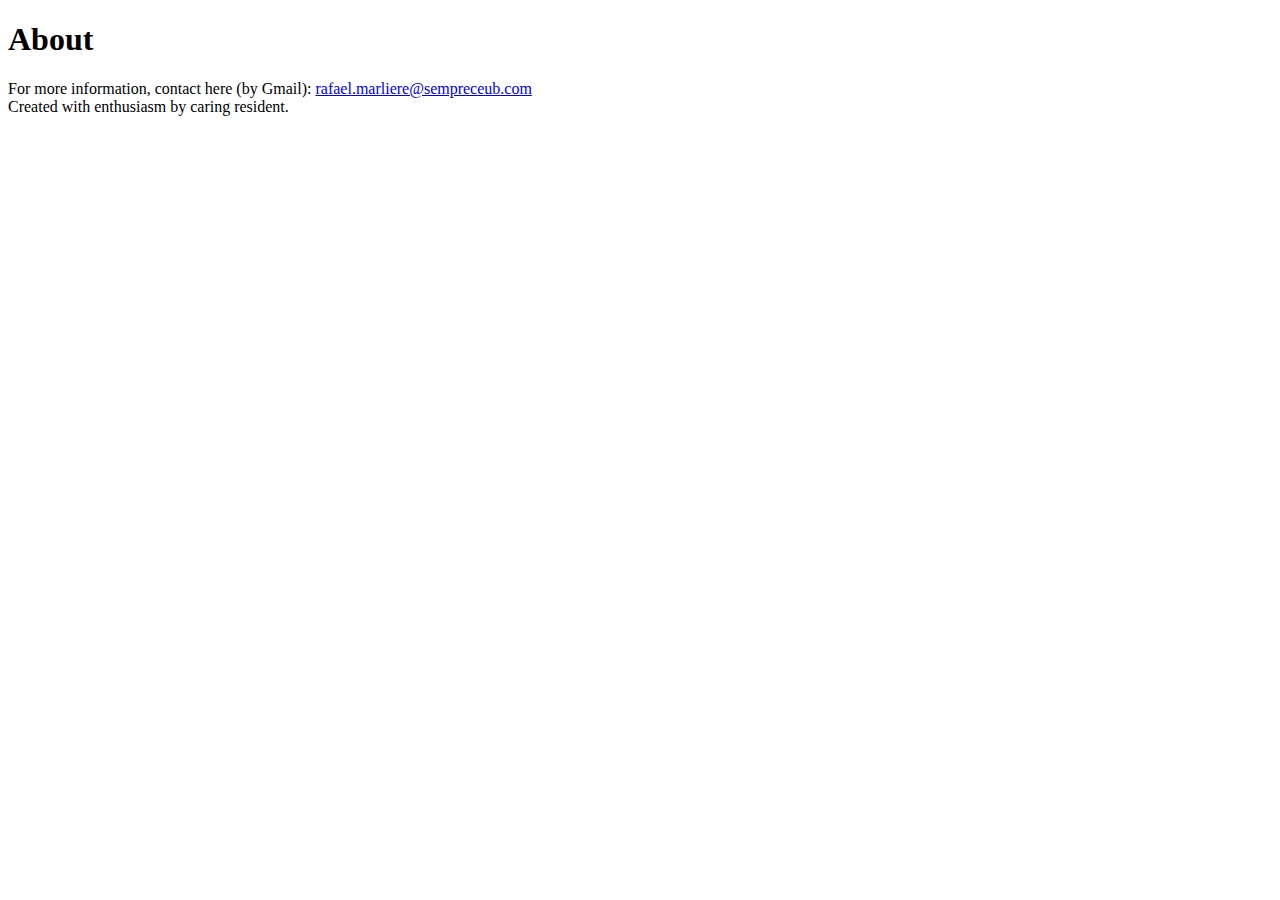
==== links/contact.html @ 8cebcacc "finallyReady" ====
<!DOCTYPE html>

    <html lang="en">

        <head>

            <meta charset="UTF-8">

            <title>

                HELPPY TECH INC.

            </title>

        </head>

        <body>

            <header>

                <h1>

                    About

                </h1>

            </header>

            <main>

                For more information, contact here (by Gmail):

                <a href="https://mail.google.com/mail/?tab=rm&ogbl#inbox?compose=GFrJzkBMGCFMFhbdnTZHklNNpGPrGVVSmtjxjjhLdzgvqFrzjbSPLRmcdHGvVQxFqpML">

                rafael.marliere@sempreceub.com

                </a>

            </main>

            <footer>

                Created with enthusiasm by caring resident.

            </footer>

        </body>

    </html>
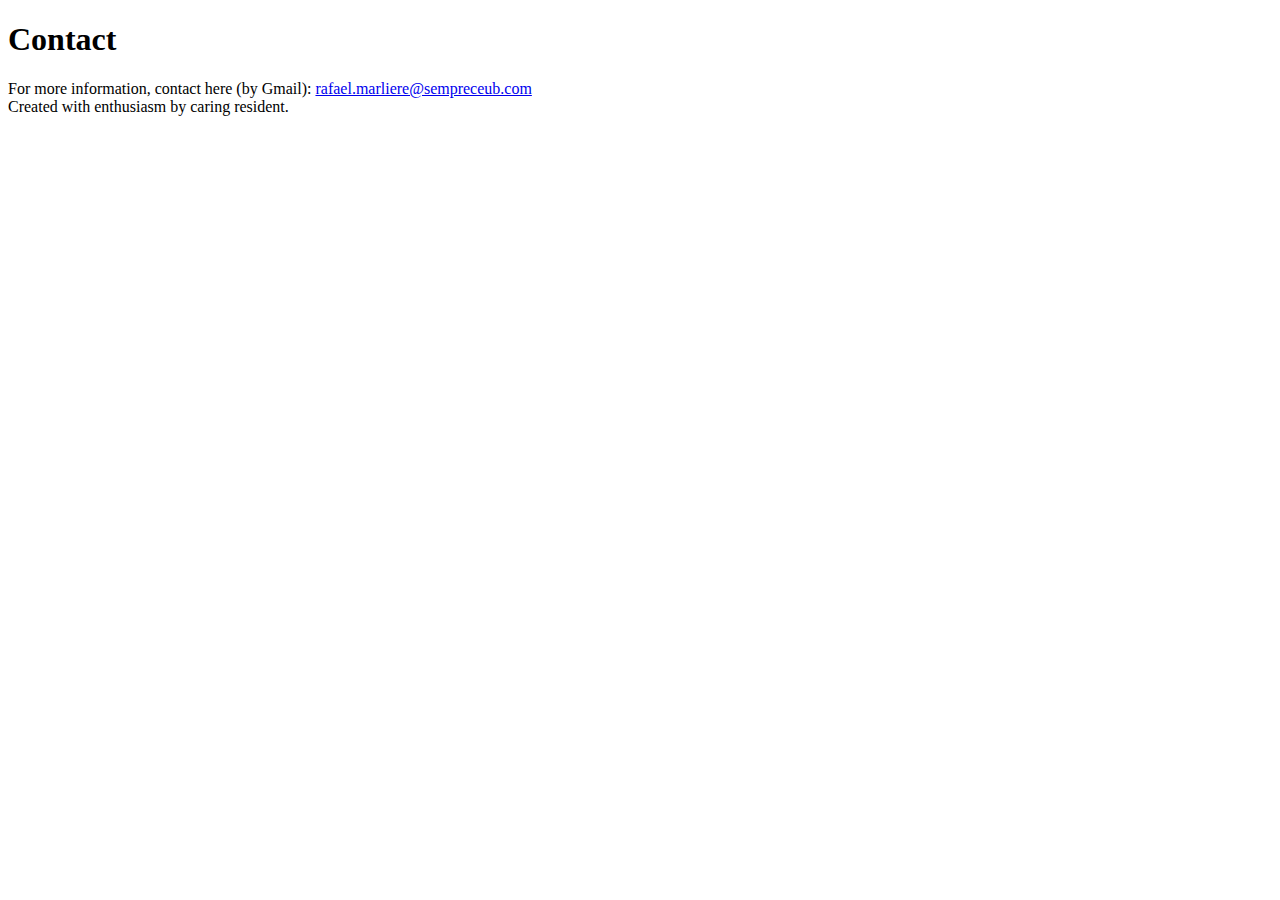
==== commit 504b774a: "Update contact.html" ====
--- a/links/contact.html
+++ b/links/contact.html
@@ -20,7 +20,7 @@
 
                 <h1>
 
-                    About
+                    Contact
 
                 </h1>
 
